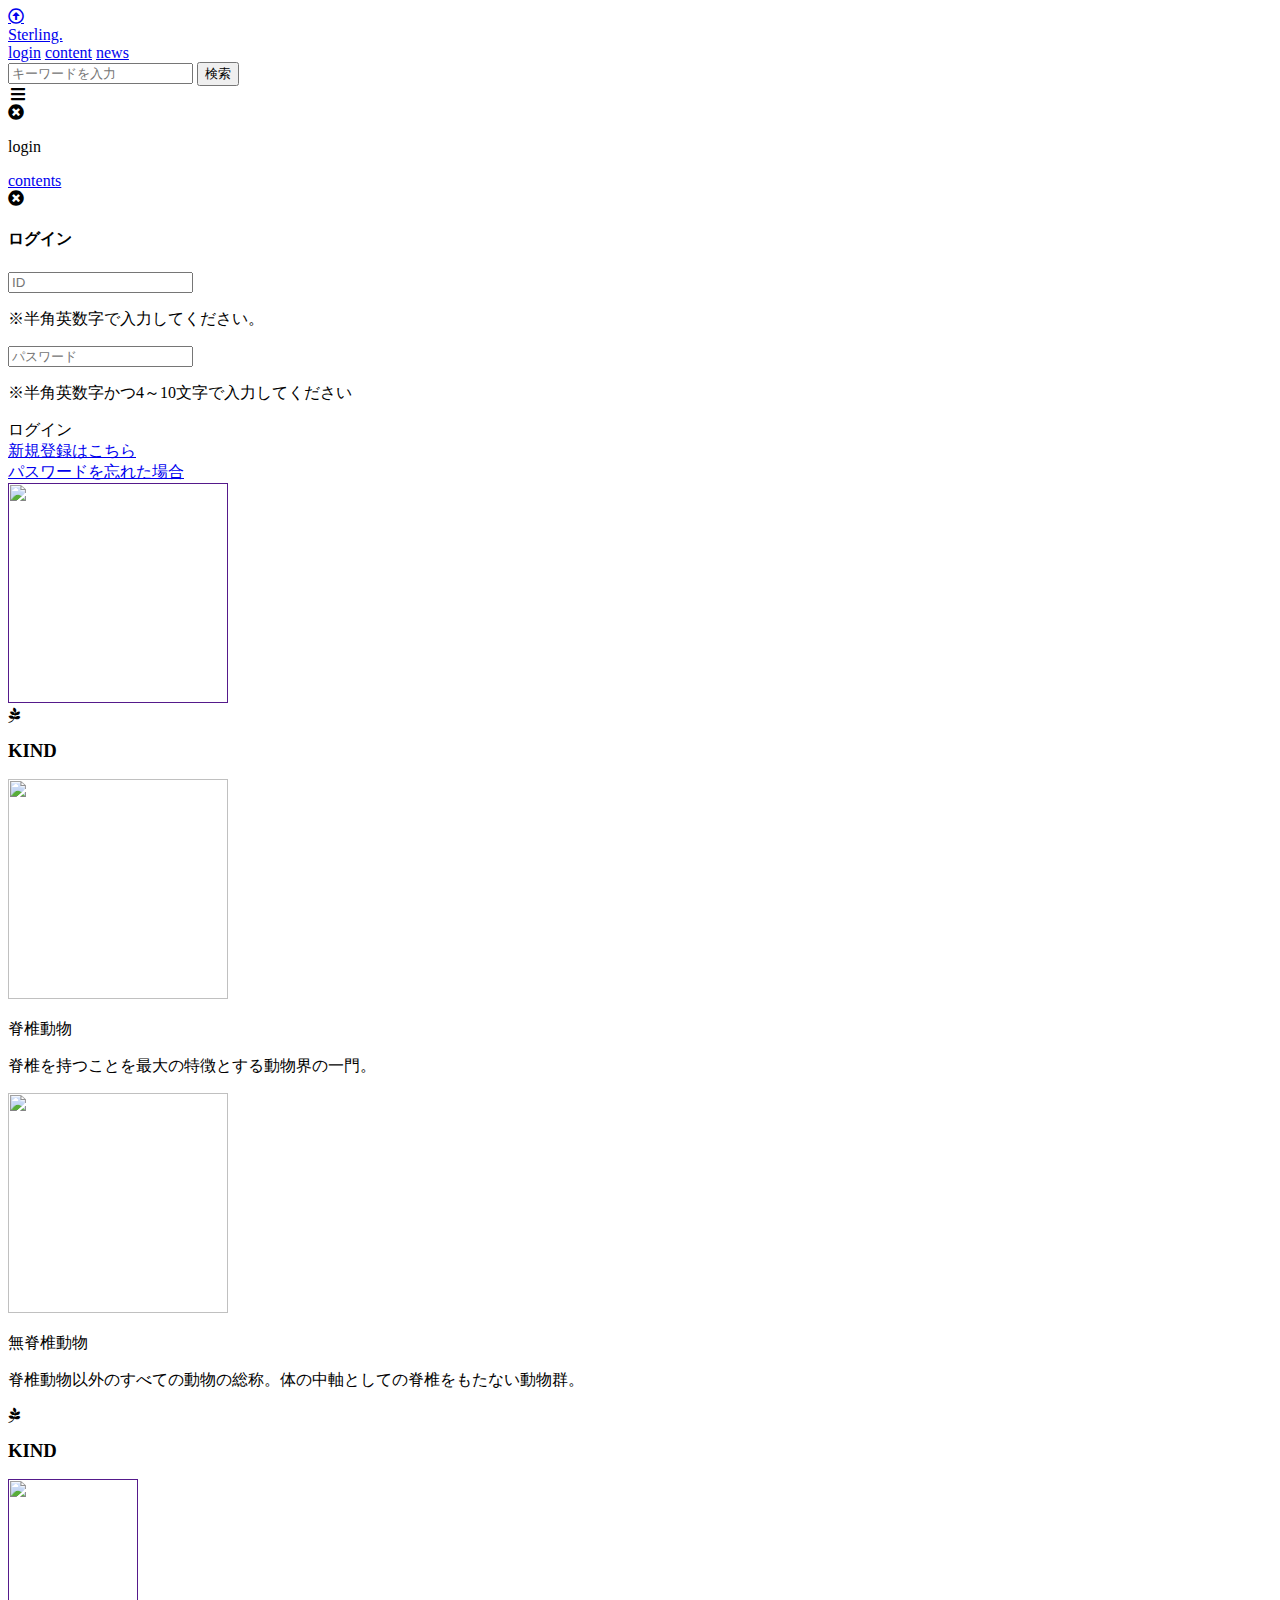
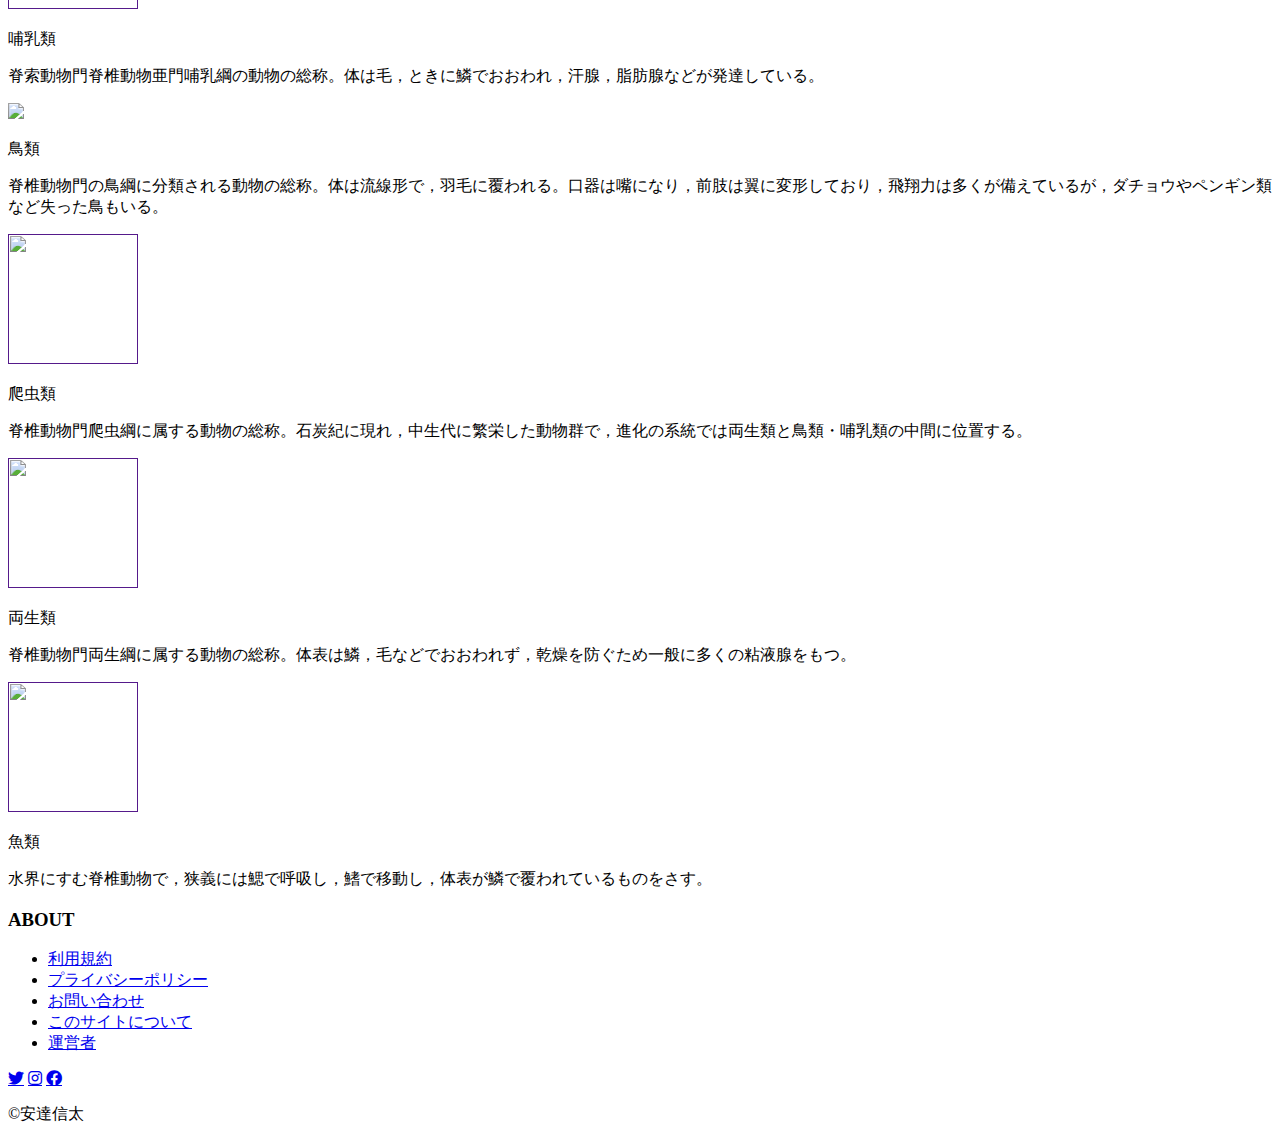
==== animal.html @ b5327217 "Create animal.html" ====
<!DOCTYPE html>
<html lang="ja">
<head>
  <meta charset="UTF-8">
  <meta name="viewport" content="width=device-width" />
  <title>Hello, w!</title>
  <link rel="stylesheet" href="animal.css" />
  <link href="https://use.fontawesome.com/releases/v5.6.1/css/all.css" rel="stylesheet">
  <!-- <script defer src="https://use.fontawesome.com/releases/v5.0.6/js/all.js"></script> -->
</head>
<body>
 <a href="#" class="far fa-arrow-alt-circle-up arrow"></a>
 <div class="container">
  <div class="header-left"><a href="#">Sterling.</a></div>
  <div class="menus">
    <a class="pcmenu" id="pclogin" href="#">login</a>
    <a class="pcmenu" href="#CimgFe">content</a>
    <a class="pcmenu" href="#tonews">news</a>
  </div>
  <form id="search" action="index.html" method="post">
    <input id="text" type="text" name="" value="" placeholder="キーワードを入力">
    <input id="sbtn" type="submit" name="" value="検索">
  </form>
  <div class="fas fa-bars fa-fw " id="header-right"></div>
  <div id="tabu" class="appear">
   <div class="fas fa-times-circle" id="circle"></div>
   <p id="login">login</p>
   <a href="#CimgFe" id="mail">contents</a>
  </div>
  <div id="modal" class="hidden">
    <div class="fas fa-times-circle" id="Mcircle"></div>
    <h4>ログイン</h4>
    <input id="input1" type="text" name="submit" value="" placeholder="ID"><br>
    <p>※半角英数字で入力してください。</p>
    <input id="input2" type="text" name="submit" value="" placeholder="パスワード">
    <p>※半角英数字かつ4～10文字で入力してください</p>
    <div id="loginBtn">ログイン</div>
    <a id="sub" href="#">新規登録はこちら</a><br>
    <a id="pasu" href="#">パスワードを忘れた場合</a>
  </div>
  <div id="mask" class="hidden"></div>
 </div>
 <div class="top-wrap">
  <div class="co">
    <a href="" target="_blank"><img src="http://free-photo.net/photo_img/081030111211.jpg" width="220" height="220" id="slideimg"></a>
  </div>
 </div>
 <div class="main">
  <div id="contain">
   <div id="mains">
     <div class="content">
       <i class="fab fa-pagelines leaf"><h3>KIND</h3></i>
     </div>
    <div class="con">
      <div class="top-imgs">
       <div class="flex">
         <div class="top-img">
           <a href="#rui"><img src="https://i2.wp.com/www.neko-cats.net/wp-content/uploads/2016/08/image-22.jpeg?resize=474%2C470" width="220" height="220" id="animg1"></a>
           <p class="topp">脊椎動物</p>
           <p class=hiddenp>脊椎を持つことを最大の特徴とする動物界の一門。</p>
           <p id="animalex1"></p>
         </div>
         <div class="top-img">
           <a href="musekitui.html" target="_blank"><img src="https://farm5.staticflickr.com/4069/4275687979_e5daa06a0b_z.jpg" width="220" height="220" id="animg2"></a>
           <p class="topp">無脊椎動物</p>
           <p class=hiddenp>脊椎動物以外のすべての動物の総称。体の中軸としての脊椎をもたない動物群。</p>
           <p id="animalex2"></p>
         </div>
       </div>
      </div>
      <div class="bottom-imgs">
        <div class="content"  id="rui">
          <i class="fab fa-pagelines leaf"><h3>KIND</h3></i>
        </div>
       <div class="flex2">
         <div class="bottom-img">
           <a href="" target="_blank"><img src="http://free-photo.net/photo_img/081030111211.jpg" width="130" height="130" id="animg3"></a>
           <p class="bottomp">哺乳類</p>
           <p class=hiddenp>脊索動物門脊椎動物亜門哺乳綱の動物の総称。体は毛，ときに鱗でおおわれ，汗腺，脂肪腺などが発達している。</p>
           <p id="animalex3"></p>
         </div>
         <div class="bottom-img">
           <a href="" target="_blank"><img src="https://upload.wikimedia.org/wikipedia/commons/9/92/♂_Common_Kingfisher_(Alcedo_atthis)_Photograph_By_Shantanu_Kuveskar,_Mangaon,_Maharashtra,_India.jpg "　width="130" height="130" id="animg4"></a>
           <p class="bottomp">鳥類</p>
           <p class=hiddenp>脊椎動物門の鳥綱に分類される動物の総称。体は流線形で，羽毛に覆われる。口器は嘴になり，前肢は翼に変形しており，飛翔力は多くが備えているが，ダチョウやペンギン類など失った鳥もいる。</p>
           <p id="animalex4"></p>
         </div>
       </div>
       <div class="flex2">
         <div class="bottom-img">
           <a href="" target="_blank"><img src="https://farm5.static.flickr.com/4106/5603731218_5941fe49ef_o.jpg" width="130" height="130" id="animg5"></a>
           <p class="bottomp">爬虫類</p>
           <p class=hiddenp>脊椎動物門爬虫綱に属する動物の総称。石炭紀に現れ，中生代に繁栄した動物群で，進化の系統では両生類と鳥類・哺乳類の中間に位置する。</p>
           <p id="animalex5"></p>
         </div>
         <div class="bottom-img">
           <a href="" target="_blank"><img src="http://www009.upp.so-net.ne.jp/ryoko/image/img.htl/img.htl2007/kaeru.jpg" width="130" height="130" id="animg6"></a>
           <p class="bottomp">両生類</p>
           <p class=hiddenp>脊椎動物門両生綱に属する動物の総称。体表は鱗，毛などでおおわれず，乾燥を防ぐため一般に多くの粘液腺をもつ。</p>
           <p id="animalex6"></p>
         </div>
       </div>
        <div id="bottom_img">
          <a href="" target="_blank"><img src="https://up.gc-img.net/post_img_web/2017/07/cea3a0d09a5ef9c014e73091f5847a66_24453.jpeg" width="130" height="130" id="animg7"></a>
          <p class="bottomp">魚類</p>
          <p class=hiddenp>水界にすむ脊椎動物で，狭義には鰓で呼吸し，鰭で移動し，体表が鱗で覆われているものをさす。</p>
          <p id="animalex7"></p>
        </div>
      </div>
      </div>
    </div>
   </div>
  </div>
 </div>

 <div class="footer">
  <div id="contain">
   <div id="footer-left">
    <h3>ABOUT</h3>
    <ul>
     <li><a href="#">利用規約</a></li>
     <li><a href="#">プライバシーポリシー</a></li>
     <li><a href="mail.html" target="_blank">お問い合わせ</a></li>
     <li><a href="#">このサイトについて</a></li>
     <li><a href="#">運営者</a></li>
    </ul>
   </div>
   <div id="sns">
    <a href="https://mobile.twitter.com" class="fab fa-twitter twitter" target="_blank"></a>
    <a href="https://www.instagram.com" class="fab fa-instagram instagram" target="_blank"></a>
    <a href="https://m.facebook.com" class="fab fa-facebook facebook" target="_blank"></a>
   </div>
  </div>
 </div>
 <div class="contain2">
   <p class="myname">&copy;安達信太</p>
 </div>

 <script src="animal.js"></script>
</body>
</html>
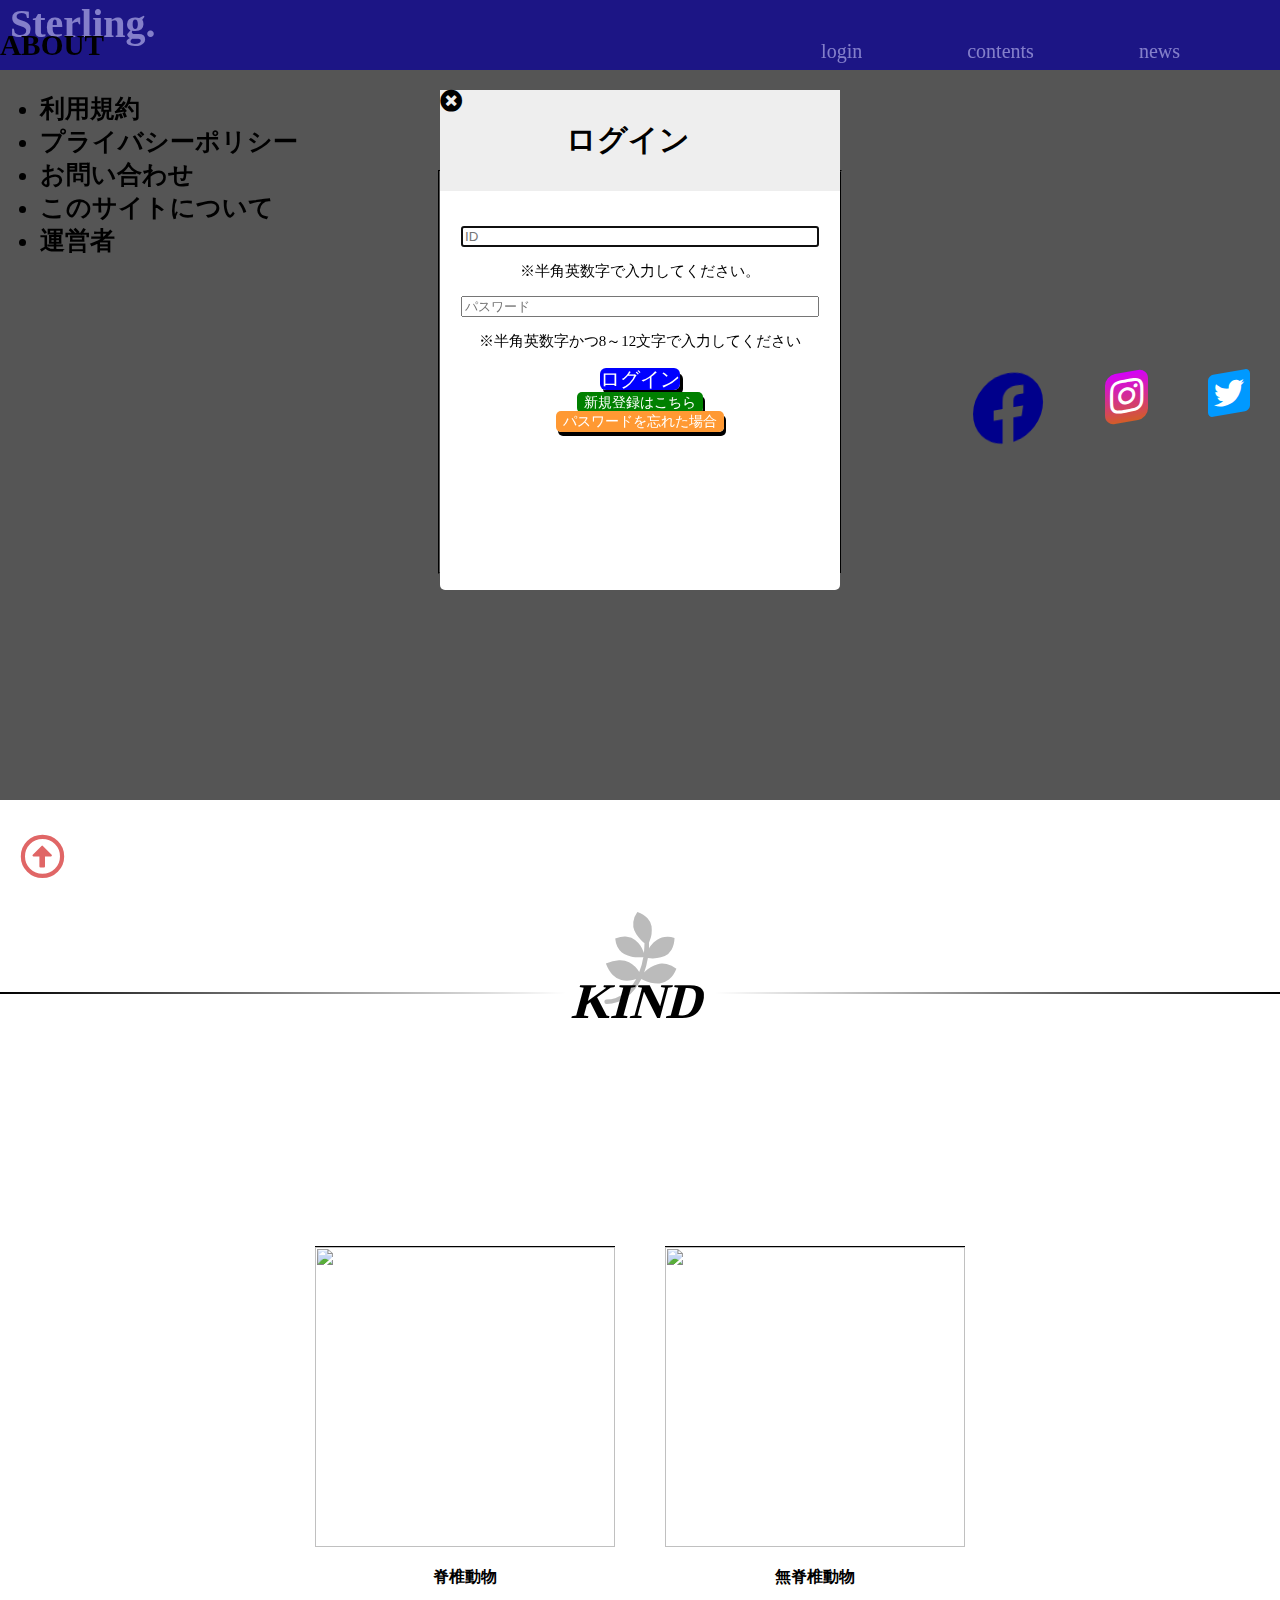
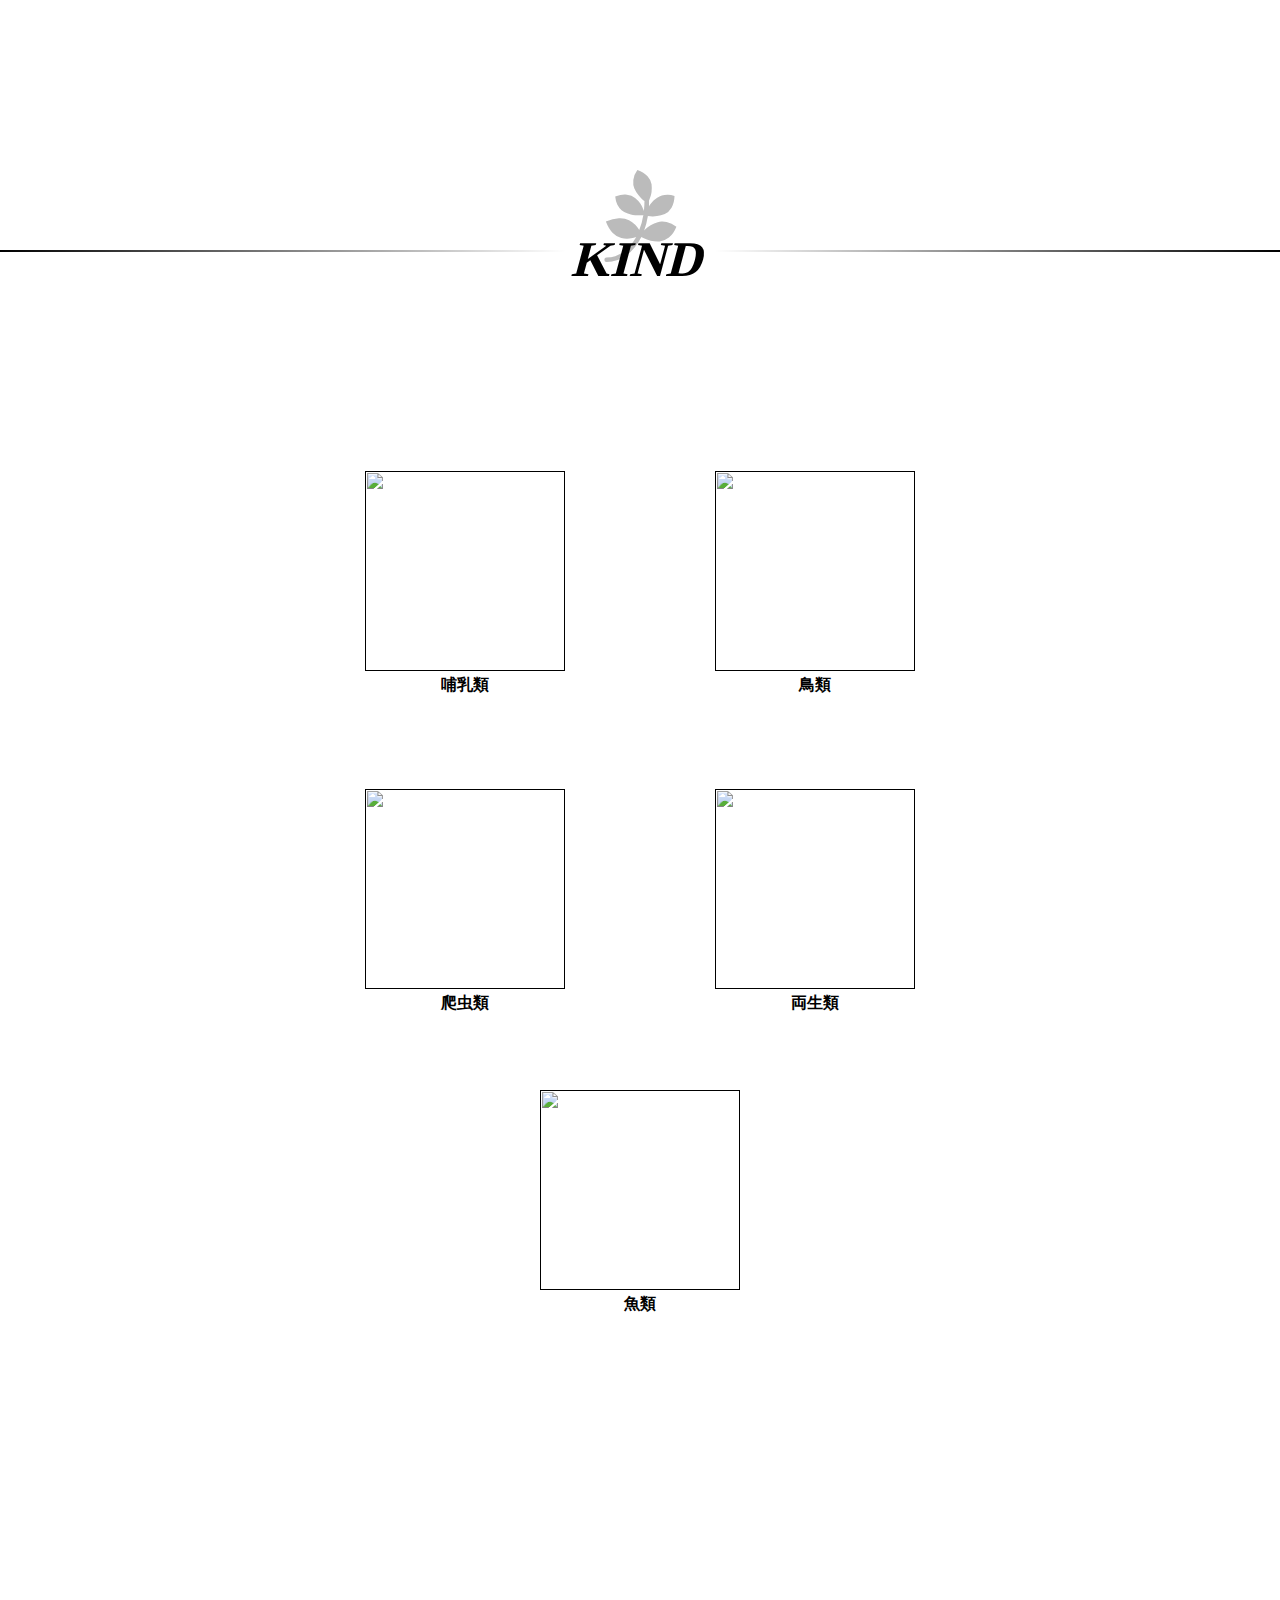
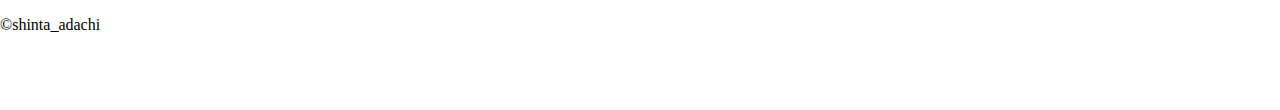
==== commit 545d582f: "Update animal.html" ====
--- a/animal.html
+++ b/animal.html
@@ -2,44 +2,52 @@
 <html lang="ja">
 <head>
   <meta charset="UTF-8">
-  <meta name="viewport" content="width=device-width" />
-  <title>Hello, w!</title>
+  <meta name="viewport" content="width=device-width, initial-scale=1.0">
+  <title>一覧</title>
   <link rel="stylesheet" href="animal.css" />
+  <script src="https://ajax.googleapis.com/ajax/libs/jquery/3.4.1/jquery.min.js"></script>
   <link href="https://use.fontawesome.com/releases/v5.6.1/css/all.css" rel="stylesheet">
+  <link href="https://fonts.googleapis.com/css?family=Kaushan+Script" rel="stylesheet">
+  <link href="https://fonts.google.com/specimen/Sawarabi+Gothic" rel="stylesheet">
   <!-- <script defer src="https://use.fontawesome.com/releases/v5.0.6/js/all.js"></script> -->
 </head>
 <body>
  <a href="#" class="far fa-arrow-alt-circle-up arrow"></a>
- <div class="container">
-  <div class="header-left"><a href="#">Sterling.</a></div>
-  <div class="menus">
-    <a class="pcmenu" id="pclogin" href="#">login</a>
-    <a class="pcmenu" href="#CimgFe">content</a>
-    <a class="pcmenu" href="#tonews">news</a>
+ <header>
+   <div class="container">
+     <div class="header-left"><a href="#">Sterling.</a></div>
+     <div class="menus">
+       <p class="pcmenu" id="pclogin">login</p>
+       <a class="pcmenu" href="#CimgFe">contents</a>
+       <a class="pcmenu" href="#tonews">news</a>
+     </div>
+     <div class="fas fa-bars fa-fw " id="header-right"></div>
+   </div>
+   <form id="search" action="index.html" method="post">
+     <input id="text" type="text" name="" value="" placeholder="検索する...">
+     <input id="sbtn" type="submit" name="" value="検索">
+   </form>
+  <div id="tabu" class="hidden">
+   <div class="fas fa-times-circle" id="circle"></div>
+   <div>
+     <p id="login" class="tabu-btn">login</p>
+     <a href="#CimgFe" id="contents" class="tabu-btn">contents</a>
+     <a href="#tonews" class="tabu-btn" id="to_news">news</a>
+   </div>
   </div>
-  <form id="search" action="index.html" method="post">
-    <input id="text" type="text" name="" value="" placeholder="キーワードを入力">
-    <input id="sbtn" type="submit" name="" value="検索">
-  </form>
-  <div class="fas fa-bars fa-fw " id="header-right"></div>
-  <div id="tabu" class="appear">
-   <div class="fas fa-times-circle" id="circle"></div>
-   <p id="login">login</p>
-   <a href="#CimgFe" id="mail">contents</a>
-  </div>
-  <div id="modal" class="hidden">
+  <div id="modal">
     <div class="fas fa-times-circle" id="Mcircle"></div>
     <h4>ログイン</h4>
-    <input id="input1" type="text" name="submit" value="" placeholder="ID"><br>
-    <p>※半角英数字で入力してください。</p>
-    <input id="input2" type="text" name="submit" value="" placeholder="パスワード">
-    <p>※半角英数字かつ4～10文字で入力してください</p>
-    <div id="loginBtn">ログイン</div>
-    <a id="sub" href="#">新規登録はこちら</a><br>
-    <a id="pasu" href="#">パスワードを忘れた場合</a>
+    <input id="input1" type="text" name="submit" autofocus value="" placeholder="ID"><br>
+    <p id="idconfirm">※半角英数字で入力してください。</p>
+    <input id="input2" type="password" name="submit" value="" placeholder="パスワード">
+    <p id="pasconfirm">※半角英数字かつ8～12文字で入力してください</p>
+    <a id="loginBtn" href="">ログイン</a><br>
+    <a id="sub" href="">新規登録はこちら</a><br>
+    <a id="pasu" href="">パスワードを忘れた場合</a>
   </div>
   <div id="mask" class="hidden"></div>
- </div>
+ </header>
  <div class="top-wrap">
   <div class="co">
     <a href="" target="_blank"><img src="http://free-photo.net/photo_img/081030111211.jpg" width="220" height="220" id="slideimg"></a>
@@ -113,29 +121,34 @@
   </div>
  </div>
 
- <div class="footer">
-  <div id="contain">
-   <div id="footer-left">
-    <h3>ABOUT</h3>
-    <ul>
-     <li><a href="#">利用規約</a></li>
-     <li><a href="#">プライバシーポリシー</a></li>
-     <li><a href="mail.html" target="_blank">お問い合わせ</a></li>
-     <li><a href="#">このサイトについて</a></li>
-     <li><a href="#">運営者</a></li>
-    </ul>
-   </div>
-   <div id="sns">
-    <a href="https://mobile.twitter.com" class="fab fa-twitter twitter" target="_blank"></a>
-    <a href="https://www.instagram.com" class="fab fa-instagram instagram" target="_blank"></a>
-    <a href="https://m.facebook.com" class="fab fa-facebook facebook" target="_blank"></a>
-   </div>
+<footer>
+ <div class="container">
+  <div class="footer-left">
+   <h3>ABOUT</h3>
+   <ul>
+    <li><a href="#">利用規約</a></li>
+    <li><a href="#">プライバシーポリシー</a></li>
+    <li><a href="mail.html" target="_blank">お問い合わせ</a></li>
+    <li><a href="#">このサイトについて</a></li>
+    <li><a href="#">運営者</a></li>
+   </ul>
   </div>
+  <!-- <div id="sns"> -->
+   <a href="https://mobile.twitter.com" class="fab fa-twitter twitter" target="_blank"></a>
+   <a href="https://www.instagram.com" class="instagram" target="_blank">
+     <div class="insta-back">
+       <i class="fab fa-instagram"></i>
+     </div>
+   </a>
+   <a href="https://m.facebook.com" class="fab fa-facebook facebook" target="_blank"></a>
+  <!-- </div> -->
  </div>
- <div class="contain2">
-   <p class="myname">&copy;安達信太</p>
- </div>
+</footer>
+<div class="footer-back">
+  <p class="copyright">&copy;shinta_adachi</p>
+</div>
 
  <script src="animal.js"></script>
+ <script src="animal_jq.js"></script>
 </body>
 </html>
--- a/animal.css
+++ b/animal.css
@@ -0,0 +1,612 @@
+body{
+ margin: 0;
+ width: 100%;
+ height: 2200px;
+ background: #555;
+}
+a{
+  text-decoration: none;
+  color: inherit;
+}
+p{
+  /* font-family: "Ms Gothic" */
+}
+#search{
+  display: none;
+}
+#text{
+
+}
+#sbtn{
+  border-radius: 5px;
+  cursor: pointer;
+}
+#sbtn:hover{
+  opacity: 0.9;
+}
+#header-right{
+  float:right;
+  float:right;
+  margin-right:15px;
+  margin-top: 20px;
+  color:#fff;
+  width:35px;
+  cursor: pointer;
+  display: inline-block;
+}
+#header-right.re{
+  display: inline-block;
+}
+#header-right.r{
+  display: none;
+}
+.arrow{
+   position: fixed;
+   bottom: 20px;
+   left: 20px;
+   font-size: 2.8em;
+   color: #cc0000;
+   opacity: 0.6;
+   text-decoration: none;
+   z-index: 11;
+}
+.top-wrap{
+  width: 100%;
+  height: 800px;
+  background-image: url(http://image.tianjimedia.com/uploadImages/2012/125/EJWD53V2Y771_forests16.jpg);
+  background-size: cover;
+  margin: 0;
+}
+.co{
+  width:100%;
+  margin-top: 170px;
+  text-align: center;
+  display: inline-block;
+}
+.co img{
+  border: 2px groove black;
+}
+.container{
+ margin:0 auto;
+ width:100%;
+ background: #1E90FF;
+ height:70px;
+ font-size:25px;
+ font-weight:bold;
+ position:fixed;
+ top: 0;
+ background-color:rgba(10,0,150,0.5);
+ z-index: 12;
+}
+#tabu{
+ width:150px;
+ height:800px;
+ background:#de8887;
+ float:right;
+ display:inline-block;
+ position:absolute;
+ top:0;
+ right:0;
+ z-index:10;
+ text-align:center;
+ font-size:20px;
+ color: #fff;
+ background-color:rgba(50,50,100,0.7);
+ transition: .5s;
+}
+#tabu.appear{
+ transform: translate(250px,0);
+}
+#mask{
+  background-color: rgba(0, 0, 0, 0.7);
+  position: fixed;
+  top: 0;
+  left: 0;
+  right: 0;
+  bottom: 0;
+  z-index: 3;
+}
+#mask.hidden{
+  display: none;
+}
+#login{
+  cursor: pointer;
+  padding: 8px 0 8px 0;
+  margin-top: 50px;
+  border-bottom: 1px solid grey;
+  border-top: 1px solid grey;
+  background-color: rgba(15, 23, 90, 0.9);
+}
+#mail{
+  cursor: pointer;
+  padding: 8px 35px;
+  margin-top: 0;
+  border-bottom: 1px solid grey;
+  border-top: 1px solid grey;
+  background-color: rgba(15, 23, 90, 0.9);
+  width: 100%;
+  color: #fff;
+  text-decoration: none;
+}
+#modal{
+  background: #fff;
+  height: 500px;
+  width: 400px;
+  border-radius: 5px;
+  text-align: center;
+  margin: 90px auto;
+  position: absolute;
+  top: 0;
+  left: 0;
+  right: 0;
+  bottom: 0;
+  z-index: 10;
+  transition: .9s;
+}
+#modal.hidden{
+  transform: translate(-800px, -800px);
+}
+#modal h4{
+  text-align: center;
+  font-size: 30px;
+  background-color: #eee;
+  padding: 30px 25px 30px 0;
+  margin:0 0 35px 0;
+}
+#input1,#input2{
+  width: 350px;
+}
+
+#idconfirm{
+  font-size: 15px;
+  font-weight: normal;
+}
+#idconfirm.chcolor{
+  color: red;
+}
+#pasconfirm{
+  font-size: 15px;
+  font-weight: normal;
+}
+#pasconfirm.chcolor{
+  color: red;
+}
+#sub,#pasu{
+  font-size: 14px;
+  text-decoration: none;
+  color: black;
+}
+#sub{
+  background-color: green;
+  padding: 3px 7px;
+  color: #fff;
+  border-radius: 5px;
+  box-shadow: 2px 4px black;
+  user-select: none;
+}
+#sub.push{
+  box-shadow: 0 0 black;
+}
+#pasu{
+  background: #ff9933;
+  padding: 3px 7px;
+  color: #fff;
+  border-radius: 5px;
+  box-shadow: 2px 4px black;
+  user-select: none;
+}
+#pasu.push{
+  box-shadow: 0 0 black;
+}
+#loginBtn{
+  background: blue;
+  color: #fff;
+  box-shadow: 3px 5px black;
+  cursor: pointer;
+  width: 60%;
+  margin: 30px auto;
+  border-radius: 6px;
+  font-size: 20px;
+  user-select: none;
+}
+#loginBtn.push{
+  box-shadow: 0 0 black;
+}
+#circle{
+ float:left;
+ margin:0;
+ font-size:1.5em;
+ cursor: pointer;
+}
+#Mcircle{
+  float:left;
+  margin:0;
+  font-size:1.4em;
+  cursor: pointer;
+}
+.header-left{
+ margin:auto 10px;
+ font-size:40px;
+ color: #2F4F4F;
+ float:left;
+ font-family: cursive ;
+}
+.header-left a{
+ text-decoration:none;
+ color:#fff;
+}
+.menus{
+  display: none;
+}
+.main{
+ /* padding:5px 5px 0 5px; */
+ margin: 0;
+ background:#eee;
+ height:2400px;
+ color:black;
+ text-align:center;
+ width: 100%;
+}
+#contain{
+ width: 100%;
+ text-align: center;
+ height: 2400px;
+}
+#mains{
+ background:#fff;
+ height:2400px;
+ padding-top: 110px;
+ margin:0;
+ width:100%;
+}
+#mains p{
+  font-family: "Ms Gothic";
+}
+.content{
+  margin-bottom: 110px;;
+  align-items: center;
+  display: flex;
+  text-align: center;
+}
+.content h3{
+  width: 100%;
+  color: black;
+  transform: skewX(-15deg);
+  margin-top: -30px;
+  font-family: "游明朝";
+  font-size: 33px;
+  text-align: center;
+  z-index: 3;
+}
+.content::before,.content::after{
+  content: "";
+  height: 1.5px;
+  background: #444;
+  flex-grow: 1;
+  display: inline-block;
+}
+.content::before{
+  margin-right: .6em;
+  background: linear-gradient(120deg,#000,transparent);
+}
+.content::after{
+  margin-left: .6em;
+  background: linear-gradient(-120deg,#000,transparent);
+}
+.leaf{
+  font-size: 4em;
+  text-align: center;
+  color:#bbb;
+  z-index: 2;
+}
+.top-imgs{
+  text-align: center;
+  display: flex;
+  width: 100%;
+  margin-bottom: 100px;
+}
+.top-img{
+  width: 100%;
+  margin: 0 auto;
+}
+.top-img img{
+  cursor: pointer;
+  border-top: 1px solid black;
+}
+.topp{
+  font-weight: bold;
+}
+.hiddenp{
+  font-size: 13px;
+  margin: 20px auto;
+}
+.con{
+  width: 100%;
+}
+#animalex1{
+  display: none;
+}
+#animalex2{
+  display: none;
+}
+#animalex3{
+  display: none;
+}
+#animalex4{
+  display: none;
+}
+#animalex5{
+  display: none;
+}
+#animalex6{
+  display: none;
+}
+#animalex7{
+  display: none;
+}
+.bottom-imgs{
+  padding-bottom: 30px;
+}
+.bottom-imgs>p{
+  font-size: 35px;
+  font-weight: bold;
+  display: inline-block;
+  width: 100%;
+  padding-bottom: 25px;
+}
+.bottom-img{
+  margin: 3px;
+  margin-top: 22px;
+  padding: 5px;
+  width:50%;
+}
+.bottom-img img{
+  cursor: pointer;
+  display: inline-block;
+  text-align: center;
+}
+#bottom_img{
+  text-align: center;
+  margin: 0 auto;
+}
+.bottomp{
+  margin: 0;
+  font-family: gothic;
+  font-weight: bold;
+}
+.flex{
+  width: 100%;
+  margin-bottom: 0px;
+}
+.flex2{
+  display: flex;
+  width: 100%;
+  margin-bottom: 0px;
+}
+.footer{
+ position: relative;
+ height:250px;
+ background:#ccc;
+ /* margin:0; */
+ border-top: solid 2px black;
+ border-bottom: solid 2px black;
+ transform: skewY(10deg);
+ z-index: 3;
+}
+.footer>#contain{
+  height: 250px;
+}
+#footer-left{
+ padding: 0;
+ transform: skewY(-10deg);
+ position: absolute;
+ top: 30px;
+}
+#footer-left ul{
+ float:left;
+}
+#footer-left h3{
+ margin: 0 20px;
+ font-size: 23px;
+ text-align: left;
+}
+.footer li {
+ margin-top:0px;
+ list-style:none;
+ font-size:13px;
+ line-height: 26px;
+ text-align: left;
+}
+.footer li a{
+ text-decoration: none;
+ color:black;
+}
+.twitter{
+ float: right;
+ margin: 20px 10px;
+ color: #fff;
+ background-color: #0099ff;
+ font-size: 30px;
+ padding: 6px;
+ border-radius: 5px;
+ transform: skewY(-10deg);
+}
+.instagram{
+ display: inline-block;
+ color: #fff;
+ background: linear-gradient(-180deg,#d400fa,#d35d27);
+ float: right;
+ margin: 20px 10px;
+ font-size:38px;
+ padding: 3px 5px;
+ border-radius: 10px;
+ transform: skewY(-10deg);
+}
+.facebook{
+ float: right;
+ color:darkblue;
+ padding: 0;
+ margin: 20px 10px;
+ font-size:2.9em;
+ transform: skewY(-10deg);
+}
+.contain2{
+  height: 250px;
+  background:#eee;
+  margin:0;
+  border-top: solid 2px black;
+  border-bottom: solid 2px black;
+  transform: skewY(-6deg);
+  position: relative;
+  top: -300px;
+  z-index: 2;
+}
+.myname{
+  margin-top: 330px;
+  margin-bottom: 0;
+  padding-bottom: 0;
+  text-align: center;
+  font-size:12px;
+  transform: skewY(6deg);
+  color: #ccc;
+}
+
+@media(min-width:670px){
+  h1{
+    letter-spacing: 6px;
+  }
+  .co img{
+    width: 400px;
+    height: 400px;
+  }
+  .con{
+    width: 100%;
+    padding-top: 60px;
+  }
+  #tabu{
+    display: none;
+  }
+  .menus{
+    margin-top: 20px;
+    margin-left:190px;
+    display: inline-block;
+    font-weight: normal;
+    font-size: 20px;
+    float: right;
+    color: #fff;
+  }
+  .pcmenu{
+    margin-right: 100px;
+    display: inline-block;
+
+  }
+  .flex{
+    width: 100%;
+    margin: 0 auto;
+    display: flex;
+    max-width: 700px;
+  }
+  .flex2{
+    max-width: 700px;
+    margin: 0 auto;
+  }
+  .leaf{
+    font-size: 6em;
+  }
+  .leaf h3{
+    font-size: 50px;
+  }
+  #animalex1{
+    display: block;
+    font-size: 14px;
+    height: 50px;
+  }
+  #animalex2{
+    display: block;
+    font-size: 14px;
+    height: 50px;
+  }
+  #animalex3{
+    display: block;
+    font-size: 14px;
+    height: 30px;
+  }
+  #animalex4{
+    display: block;
+    font-size: 14px;
+    height: 30px;
+  }
+  #animalex5{
+    display: block;
+    font-size: 14px;
+    height: 40px;
+  }
+  #animalex6{
+    display: block;
+    font-size: 14px;
+    height: 40px;
+  }
+  #animalex7{
+    display: block;
+    font-size: 14px;
+    height: 40px;
+  }
+  .hiddenp{
+    display: none;
+  }
+  .bottom-img img{
+    width: 200px;
+    height: 200px;
+  }
+  #bottom_img img{
+    width: 200px;
+    height: 200px;
+  }
+  #footer-left{
+   margin-left: 20px;
+   transform: skewY(-10deg);
+   position: absolute;
+   top: 30px;
+  }
+  #footer-left ul{
+   float:left;
+  }
+  #footer-left h3{
+   margin:0px 0 0 10px;
+   font-size: 27px;
+   /* display: inline-block; */
+  }
+  .footer li {
+   margin-top:0px;
+   list-style:none;
+   font-size:16px;
+   line-height: 28px;
+  }
+  .footer li a{
+   text-decoration: none;
+   color:black;
+  }
+  .facebook{
+    margin: 90px 30px;
+  }
+  .instagram{
+    margin: 90px 30px;
+  }
+  .twitter{
+    margin: 90px 30px;
+  }
+  .myname{
+    font-size: 16px;
+    text-align: center;
+  }
+}
+
+@media(min-width:1000px){
+  #header-right{
+    display: none;
+  }
+  .top-img img{
+    width: 300px;
+    height: 300px;
+  }
+}
